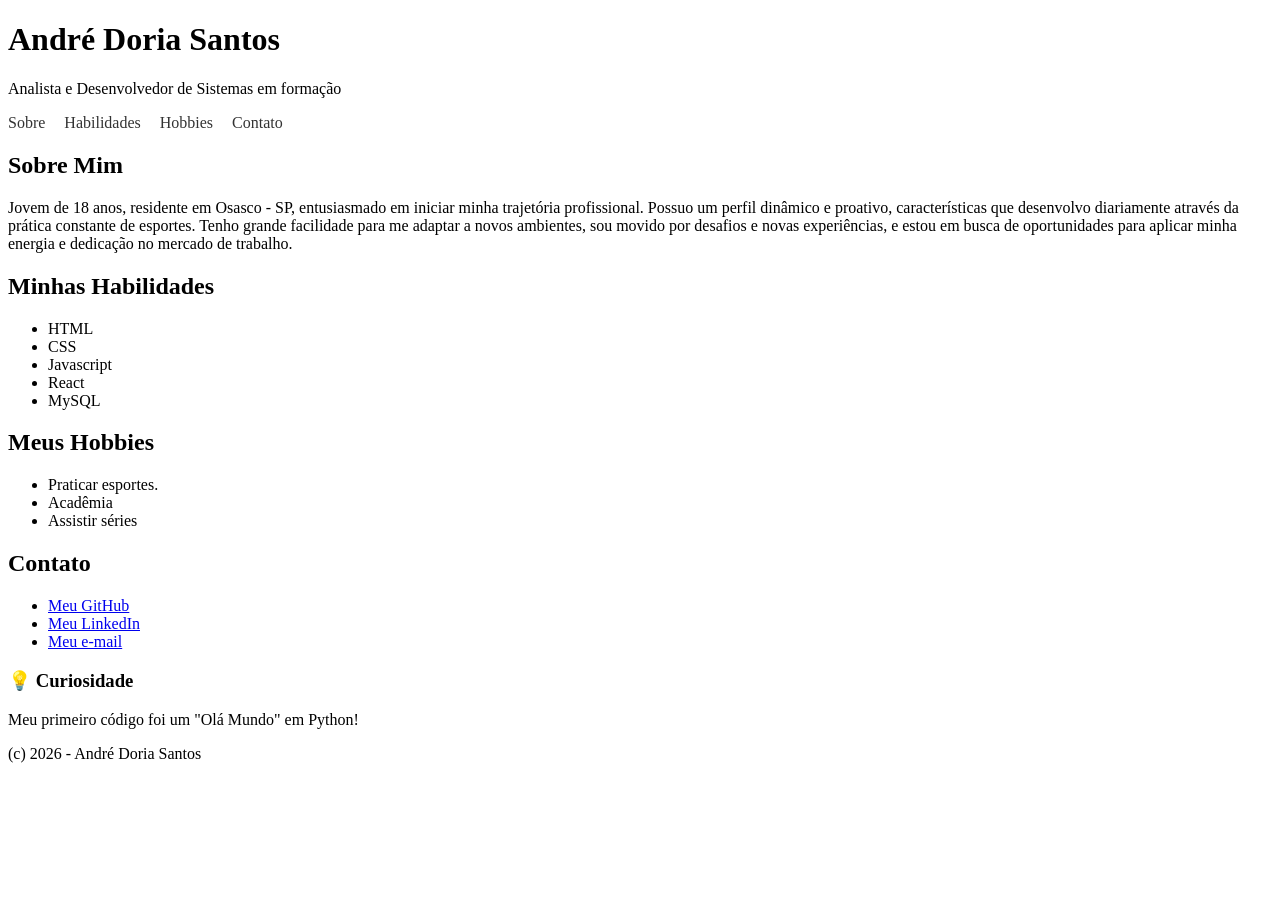
==== Aula_104/index.html @ ae7c4169 "Aula 04 - Reposicao" ====
<!DOCTYPE html>
<html lang="pt-BR">

    <head>
        <meta charset="UTF-8">
        <title>Meu Portfólio Semântico</title>

        <style>
            html {
                scroll-behavior: smooth;
            }
            nav a {
                margin-right: 15px;
                text-decoration: none;
                color: #333;
            }
        </style>
    </head>

    <body>

        <header>
            <h1>André Doria Santos</h1>
            <p>Analista e Desenvolvedor de Sistemas em formação</p>
        </header>

        <nav>
            <a href="#sobre">Sobre</a>
            <a href="#habilidades">Habilidades</a>
            <a href="#hobbies">Hobbies</a>
            <a href="#contato">Contato</a>
        </nav>

        <main>
            <section id="sobre">
                <h2>Sobre Mim</h2>
                <p>Jovem de 18 anos, residente em Osasco - SP, entusiasmado em
                    iniciar minha trajetória profissional. Possuo um perfil
                    dinâmico e proativo, características que desenvolvo
                    diariamente através da prática constante de esportes. Tenho
                    grande facilidade para me adaptar a novos ambientes, sou
                    movido por desafios e novas experiências, e estou em busca
                    de oportunidades para aplicar minha energia e dedicação no
                    mercado de trabalho.</p>
            </section>

            <section id="habilidades">
                <h2>Minhas Habilidades</h2>
                <ul>
                    <li>HTML</li>
                    <li>CSS</li>
                    <li>Javascript</li>
                    <li>React</li>
                    <li>MySQL</li>
                </ul>
            </section>

            <section id="hobbies">
                <h2>Meus Hobbies</h2>
                <ul>
                    <li>Praticar esportes.</li>
                    <li>Acadêmia</li>
                    <li>Assistir séries</li>
                </ul>
            </section>

            <section id="contato">
                <h2>Contato</h2>
                <ul>
                    <li><a href="https://github.com/andreds00"
                            target="_blank">Meu GitHub</a></li>
                    <li><a href="https://linkedin.com/in/andredoriasantos"
                            target="_blank">Meu LinkedIn</a></li>
                    <li><a href="mailto:andredorisantos07@gmail.com">Meu
                            e-mail</a></li>
                </ul>
            </section>

            <aside>
                <h3>💡 Curiosidade</h3>
                <p>Meu primeiro código foi um "Olá Mundo" em Python!</p>
            </aside>
        </main>

        <footer>
            <p>(c) 2026 - André Doria Santos</p>
        </footer>

    </body>
</html>
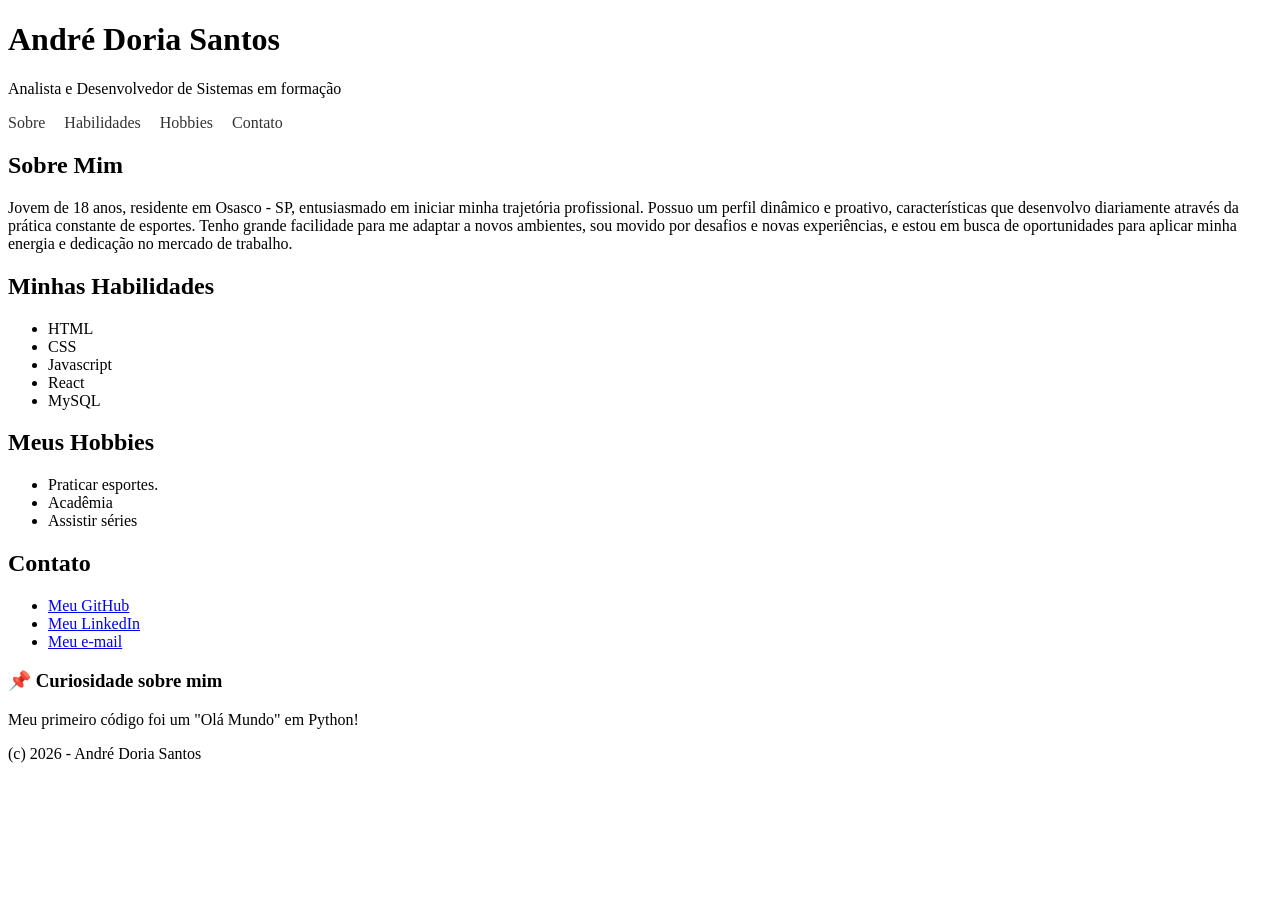
==== commit 32a22d8a: "Aula 04 -Reposicao" ====
--- a/Aula_104/index.html
+++ b/Aula_104/index.html
@@ -77,7 +77,7 @@
             </section>
 
             <aside>
-                <h3>💡 Curiosidade</h3>
+                <h3>📌 Curiosidade sobre mim</h3>
                 <p>Meu primeiro código foi um "Olá Mundo" em Python!</p>
             </aside>
         </main>
